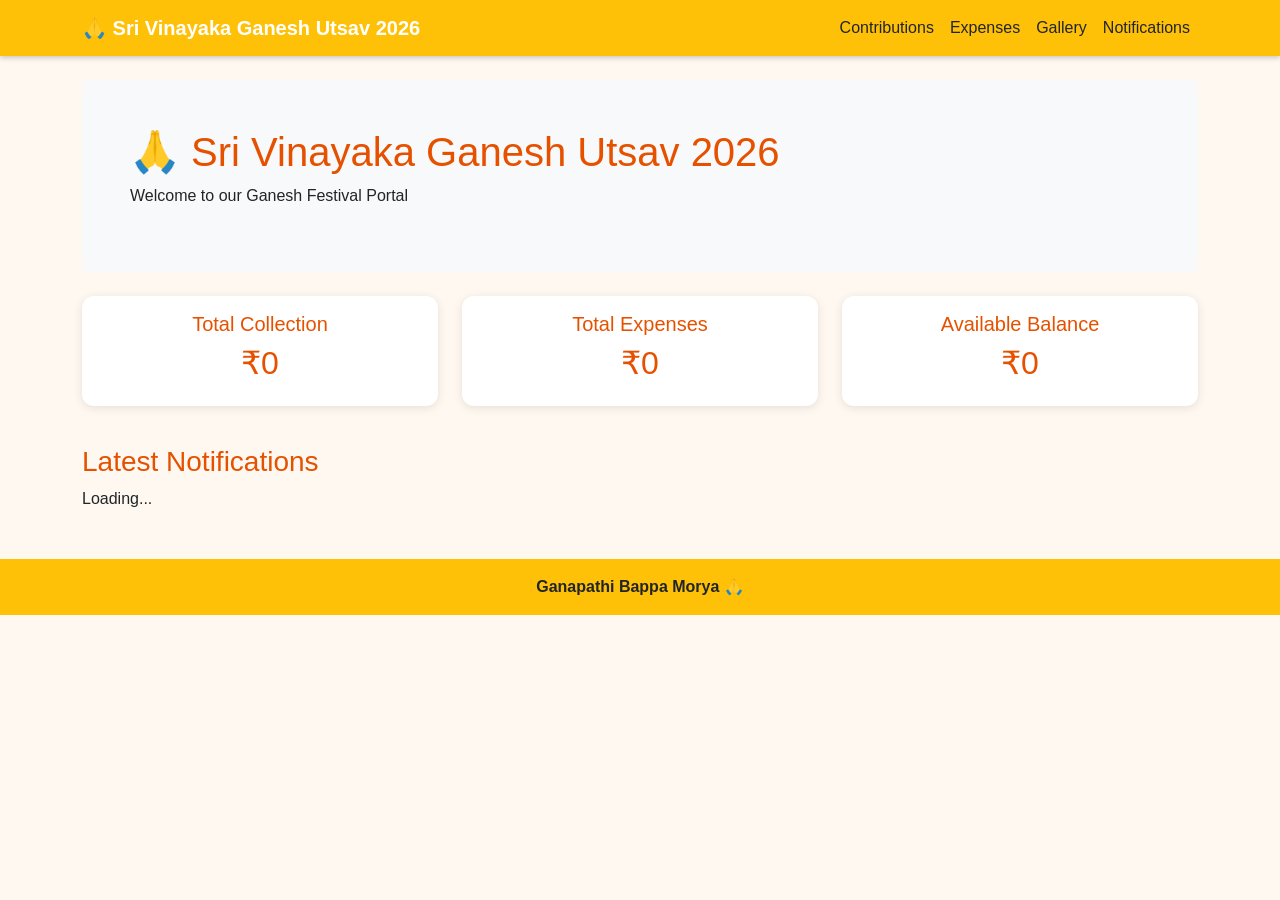
==== index.html @ 6811613f "Add files via upload" ====
<!DOCTYPE html>
<html>

<head>

    <title>Sri Vinayaka Ganesh Utsav 2026</title>

    <meta charset="UTF-8">

    <meta name="viewport" content="width=device-width, initial-scale=1">

    <link href="https://cdn.jsdelivr.net/npm/bootstrap@5.3.3/dist/css/bootstrap.min.css"
          rel="stylesheet">

    <link rel="stylesheet" href="css/style.css">

</head>

<body>

<nav class="navbar navbar-expand-lg navbar-dark bg-warning">

    <div class="container">

        <a class="navbar-brand fw-bold"
           href="index.html">

            🙏 Sri Vinayaka Ganesh Utsav 2026

        </a>

        <div class="navbar-nav ms-auto">

            <a class="nav-link text-dark"
               href="contributions.html">
               Contributions
            </a>

            <a class="nav-link text-dark"
               href="expenses.html">
               Expenses
            </a>

            <a class="nav-link text-dark"
               href="gallery.html">
               Gallery
            </a>

            <a class="nav-link text-dark"
               href="notifications.html">
               Notifications
            </a>

        </div>

    </div>

</nav>

<div class="container mt-4">

    <div class="p-5 bg-light rounded">

        <h1>
            🙏 Sri Vinayaka Ganesh Utsav 2026
        </h1>

        <p>
            Welcome to our Ganesh Festival Portal
        </p>

    </div>

</div>

<div class="container mt-4">

    <div class="row">

        <div class="col-md-4">

            <div class="card text-center">

                <div class="card-body">

                    <h5>Total Collection</h5>

                    <h2 id="totalContribution">
                        ₹0
                    </h2>

                </div>

            </div>

        </div>

        <div class="col-md-4">

            <div class="card text-center">

                <div class="card-body">

                    <h5>Total Expenses</h5>

                    <h2 id="totalExpense">
                        ₹0
                    </h2>

                </div>

            </div>

        </div>

        <div class="col-md-4">

            <div class="card text-center">

                <div class="card-body">

                    <h5>Available Balance</h5>

                    <h2 id="balance">
                        ₹0
                    </h2>

                </div>

            </div>

        </div>

    </div>

</div>

<div class="container mt-4">

    <h3>
        Latest Notifications
    </h3>

    <div id="notifications">

        Loading...

    </div>

</div>

<footer class="bg-warning text-center p-3 mt-5">

    Ganapathi Bappa Morya 🙏

</footer>

<script src="js/config.js"></script>
<script src="js/home.js"></script>

</body>

</html>
---- css/style.css ----
body{
    background:#fff8f0;
    font-family:Arial,sans-serif;
}

.navbar{
    box-shadow:0 2px 5px rgba(0,0,0,0.2);
}

.card{
    border:none;
    border-radius:12px;
    box-shadow:0 2px 10px rgba(0,0,0,0.1);
    margin-bottom:15px;
}

.card:hover{
    transform:translateY(-2px);
    transition:0.3s;
}

h1,h2,h3,h4,h5{
    color:#e65100;
}

.table th{
    background:#ff9800;
    color:white;
}

.gallery-img{
    width:100%;
    height:250px;
    object-fit:cover;
    border-radius:10px;
}

footer{
    font-weight:bold;
}

.login-box{
    max-width:400px;
    margin:auto;
    margin-top:50px;
}

.form-control{
    margin-bottom:10px;
}

.btn-orange{
    background:#ff9800;
    color:white;
    border:none;
}

.btn-orange:hover{
    background:#f57c00;
}
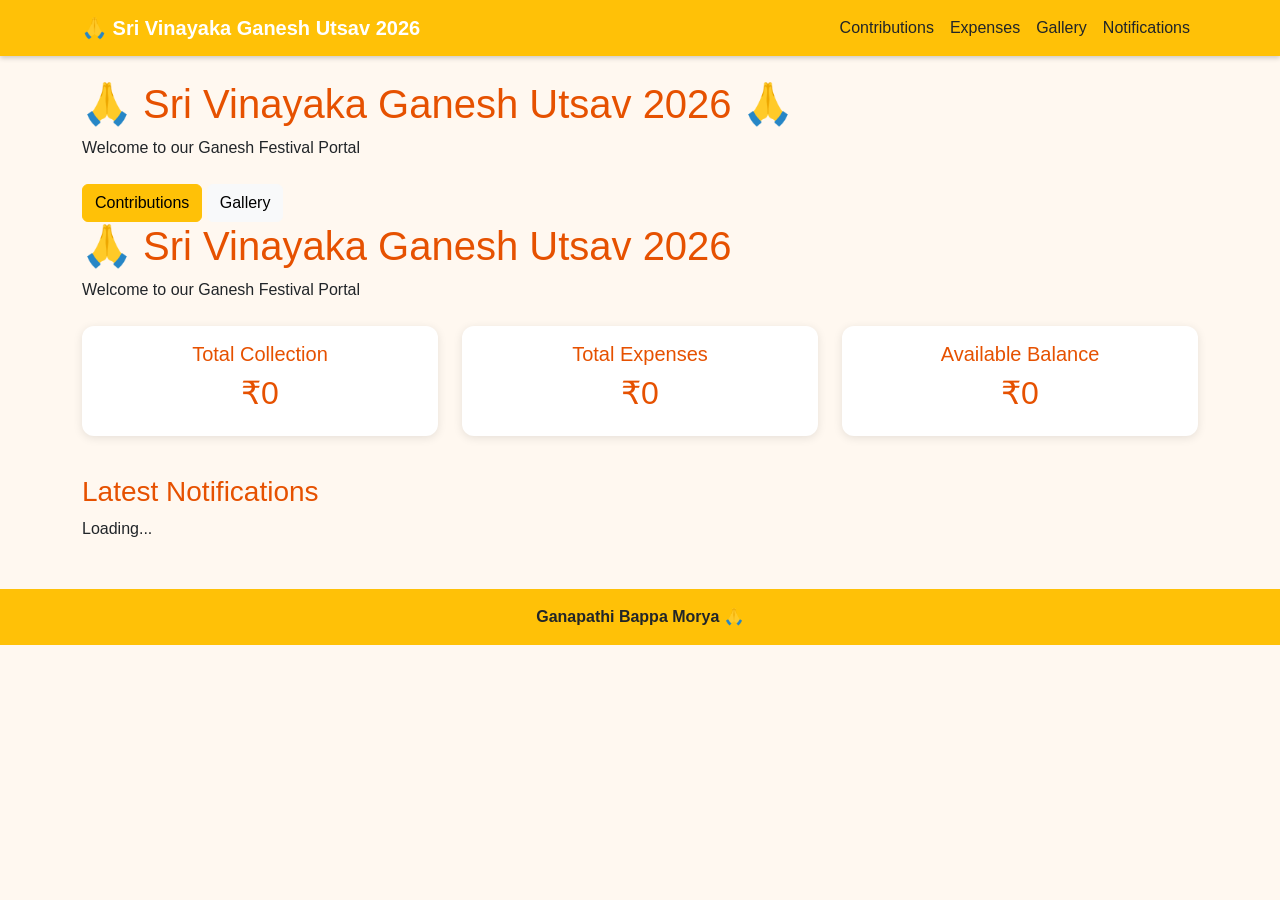
==== commit 15a02722: "Update index.html" ====
--- a/index.html
+++ b/index.html
@@ -59,7 +59,41 @@
 
 <div class="container mt-4">
 
-    <div class="p-5 bg-light rounded">
+    <section class="hero">
+
+    <div class="overlay">
+
+        <h1>
+            🙏 Sri Vinayaka Ganesh Utsav 2026 🙏
+        </h1>
+
+        <p>
+            Welcome to our Ganesh Festival Portal
+        </p>
+
+        <div id="countdown"></div>
+
+        <div class="mt-4">
+
+            <a href="contributions.html"
+               class="btn btn-warning">
+
+               Contributions
+
+            </a>
+
+            <a href="gallery.html"
+               class="btn btn-light">
+
+               Gallery
+
+            </a>
+
+        </div>
+
+    </div>
+
+</section>
 
         <h1>
             🙏 Sri Vinayaka Ganesh Utsav 2026
@@ -160,4 +194,4 @@
 
 </body>
 
-</html>+</html>
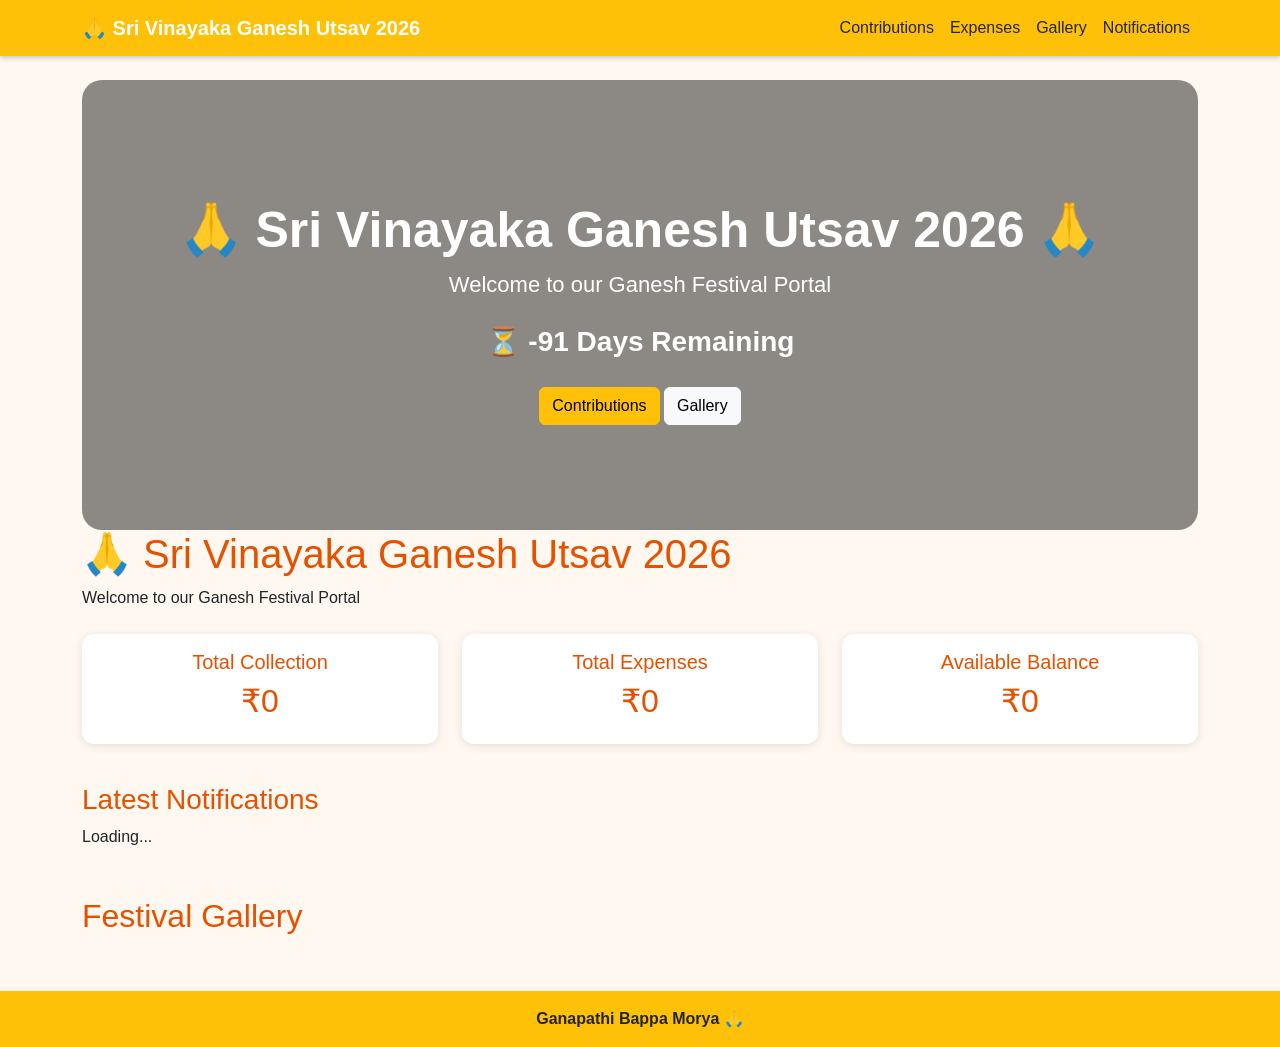
==== commit babafc49: "Update index.html" ====
--- a/index.html
+++ b/index.html
@@ -182,7 +182,20 @@
     </div>
 
 </div>
-
+<!-- Gallery Preview -->
+
+<div class="container mt-5">
+
+    <h2>
+        Festival Gallery
+    </h2>
+
+    <div id="galleryPreview"
+         class="row">
+
+    </div>
+
+</div>
 <footer class="bg-warning text-center p-3 mt-5">
 
     Ganapathi Bappa Morya 🙏
--- a/css/style.css
+++ b/css/style.css
@@ -57,4 +57,71 @@
 
 .btn-orange:hover{
     background:#f57c00;
-}+}
+
+.hero{
+
+    background:url('../images/banner.jpg');
+
+    background-size:cover;
+
+    background-position:center;
+
+    height:450px;
+
+    border-radius:20px;
+
+    overflow:hidden;
+
+}
+
+.overlay{
+
+    background:rgba(0,0,0,0.45);
+
+    height:100%;
+
+    color:white;
+
+    text-align:center;
+
+    padding-top:120px;
+
+}
+
+.overlay h1{
+
+    color:white;
+
+    font-size:50px;
+
+    font-weight:bold;
+
+}
+
+.overlay p{
+
+    font-size:22px;
+
+}
+
+#countdown{
+
+    font-size:28px;
+
+    font-weight:bold;
+
+    margin-top:20px;
+
+}
+.card{
+
+    transition:0.3s;
+
+}
+
+.card:hover{
+
+    transform:translateY(-8px);
+
+}
